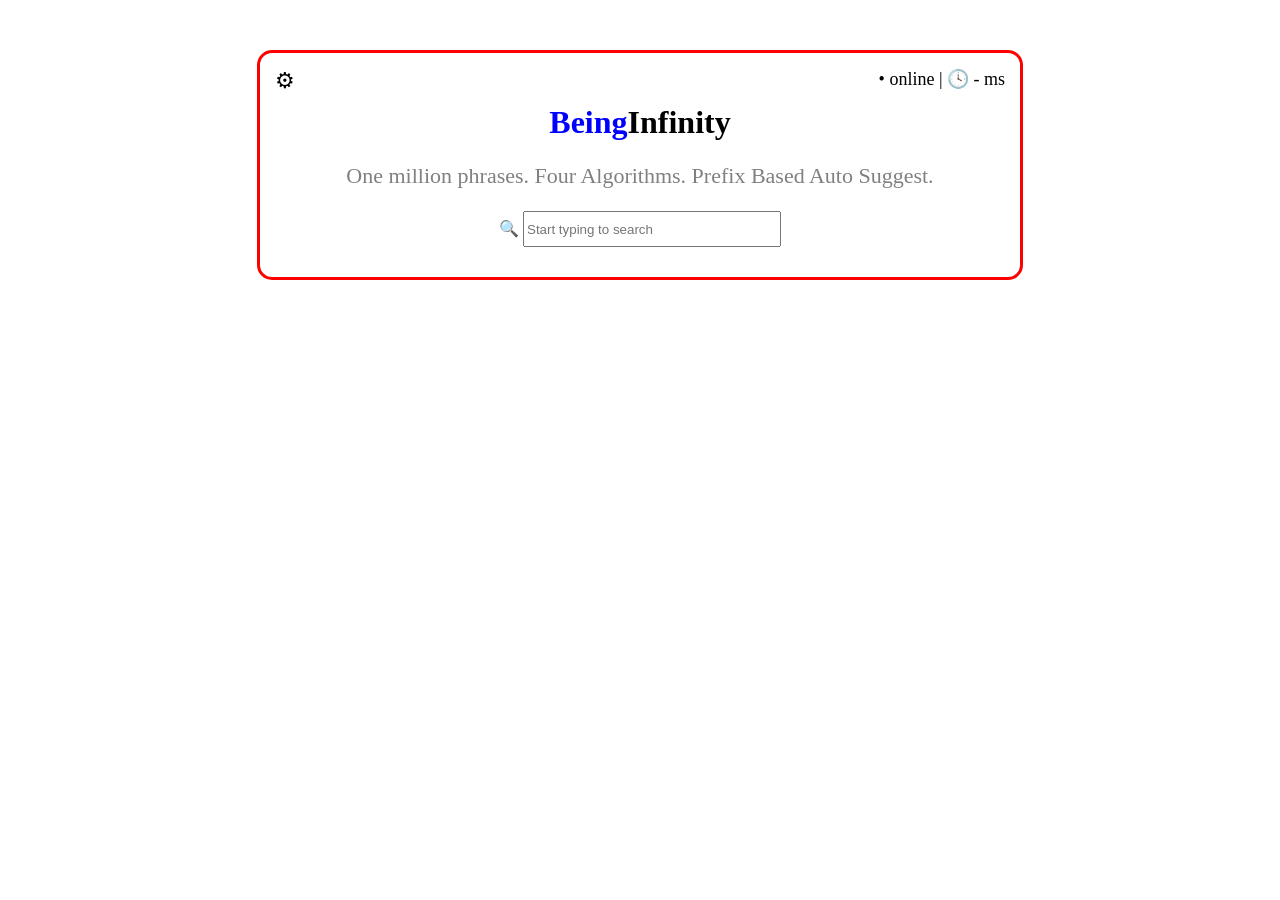
==== src/main/resources/static/autosuggest.html @ 0ebd8c1c "COMMIT" ====
<!DOCTYPE html>
<html lang="en">
<head>
<meta charset="UTF-8">
<meta name="viewport" content="width=device-width, initial-scale=1.0">
<title>Being Infinity</title>

<style>

body{
    text-align:center;
    font-family:"Times New Roman", serif;
}

.box{
    width: 700px;
    margin:auto;
    margin-top:50px;
    padding:30px;
    border:3px solid red;
    border-radius:15px;
    position:relative;
}

.gear-icon{
    position:absolute;
    top:15px;
    left:15px;
    font-size:22px;
}

.status{
    position:absolute;
    top:15px;
    right:15px;
    font-size:18px;
}

.being{
    color:blue;
}

.infinity{
    color:black;
}

.tagline{
    color:gray;
    font-size:22px;
}

input{
    width:250px;
    height:30px;
}

.footer{
    margin-top:30px;
    color:gray;
}

        .search-suggestions {
            width: 80%;
            margin: 8px 0 0;
            border-radius: 16px;
            box-shadow: 0 4px 12px rgba(0, 0, 0, 0.06);
            overflow: hidden;
            text-align: left;
            margin: 0px auto;
        }
        .suggestion {
            padding: 10px 14px;
            border-bottom: 1px solid #f2f2f2;
            font-size: 14px;
        }



</style>

</head>

<body>

<div class="box">

    <span class="gear-icon">&#9881;</span>

    <span class="status">&#8226; online | &#128339; - ms</span>

    <h1>
        <span class="being">Being</span><span class="infinity">Infinity</span>
    </h1>

    <p class="tagline">
        One million phrases. Four Algorithms. Prefix Based Auto Suggest.
    </p>

    <span>&#128269;</span>

    <input type="text" placeholder="Start typing to search">
    <div class="search-suggestions">
        <!-- <div class="suggestion"> Cyber security </div>
        <div class="suggestion"> Artificial Intelligence and Data Science </div> -->
    </div>
    <script>
        function getSearchSuggestions(){
            var searchbox = document.getElementsByClassName("searchbox");
            var search-suggestions = document.getElementsbyclassname("searchsuggestios");
            var userInput = searchbox.value;
            if(<userInput.trim() ==="")return;
            var URL 1 = "https://autosuggest-backend.onrender.com/api/autosuggest?q=ba&algorithm=brute&limit=10&weighted=false");
            var URL 3 = "&algorithm=brute&limit=10&weighted=false";
            var URL=URL1+userInput+URL3;
            fetch(URL)
            .then(function(response){
                return response.json;

            })
            .then(function(data){
                var searchresults="";
                var suggestion=data.results;
                for(var i=0;i<data.count;i++)
            {
                searchresults+="<div class='suggestions'>" + suggestions[i].text + "</div>";

            }
            searchsuggestions.innerHTML
        })



</body>
</html>
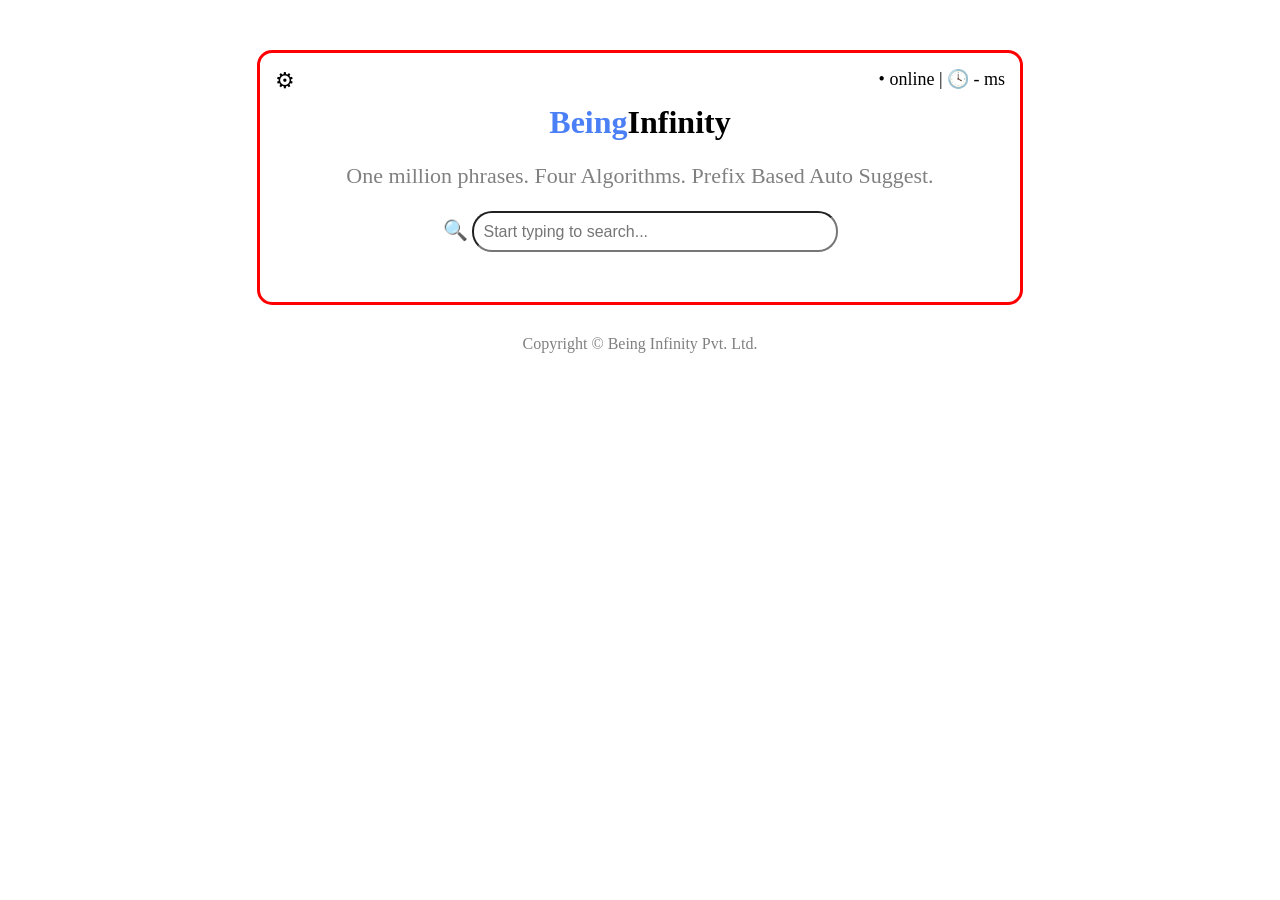
==== commit ac5efb8a: "exercise" ====
--- a/src/main/resources/static/autosuggest.html
+++ b/src/main/resources/static/autosuggest.html
@@ -13,7 +13,7 @@
 }
 
 .box{
-    width: 700px;
+    width:700px;
     margin:auto;
     margin-top:50px;
     padding:30px;
@@ -37,7 +37,7 @@
 }
 
 .being{
-    color:blue;
+    color:#4a7ff5;
 }
 
 .infinity{
@@ -49,32 +49,38 @@
     font-size:22px;
 }
 
-input{
-    width:250px;
-    height:30px;
+.search-box{
+    width:350px;
+    height:35px;
+    padding-left:10px;
+    border-radius:20px;
+    font-size:16px;
+}
+
+.search-suggestions{
+    width:360px;
+    margin:10px auto;
+    text-align:left;
+    border-radius:10px;
+    box-shadow:0px 2px 8px rgba(0,0,0,0.2);
+    overflow:hidden;
+}
+
+.suggestion{
+    padding:10px;
+    border-bottom:1px solid #ddd;
+    background:white;
+}
+
+.suggestion:hover{
+    background:#f2f2f2;
+    cursor:pointer;
 }
 
 .footer{
     margin-top:30px;
     color:gray;
 }
-
-        .search-suggestions {
-            width: 80%;
-            margin: 8px 0 0;
-            border-radius: 16px;
-            box-shadow: 0 4px 12px rgba(0, 0, 0, 0.06);
-            overflow: hidden;
-            text-align: left;
-            margin: 0px auto;
-        }
-        .suggestion {
-            padding: 10px 14px;
-            border-bottom: 1px solid #f2f2f2;
-            font-size: 14px;
-        }
-
-
 
 </style>
 
@@ -84,51 +90,82 @@
 
 <div class="box">
 
-    <span class="gear-icon">&#9881;</span>
+<span class="gear-icon">&#9881;</span>
 
-    <span class="status">&#8226; online | &#128339; - ms</span>
+<span class="status">&#8226; online | &#128339; - ms</span>
 
-    <h1>
-        <span class="being">Being</span><span class="infinity">Infinity</span>
-    </h1>
+<h1>
+<span class="being">Being</span><span class="infinity">Infinity</span>
+</h1>
 
-    <p class="tagline">
-        One million phrases. Four Algorithms. Prefix Based Auto Suggest.
-    </p>
+<p class="tagline">
+One million phrases. Four Algorithms. Prefix Based Auto Suggest.
+</p>
 
-    <span>&#128269;</span>
+<span style="font-size:20px;">&#128269;</span>
 
-    <input type="text" placeholder="Start typing to search">
-    <div class="search-suggestions">
-        <!-- <div class="suggestion"> Cyber security </div>
-        <div class="suggestion"> Artificial Intelligence and Data Science </div> -->
-    </div>
-    <script>
-        function getSearchSuggestions(){
-            var searchbox = document.getElementsByClassName("searchbox");
-            var search-suggestions = document.getElementsbyclassname("searchsuggestios");
-            var userInput = searchbox.value;
-            if(<userInput.trim() ==="")return;
-            var URL 1 = "https://autosuggest-backend.onrender.com/api/autosuggest?q=ba&algorithm=brute&limit=10&weighted=false");
-            var URL 3 = "&algorithm=brute&limit=10&weighted=false";
-            var URL=URL1+userInput+URL3;
-            fetch(URL)
-            .then(function(response){
-                return response.json;
+<input
+type="text"
+class="search-box"
+placeholder="Start typing to search..."
+onkeyup="getSearchSuggestions()">
 
-            })
-            .then(function(data){
-                var searchresults="";
-                var suggestion=data.results;
-                for(var i=0;i<data.count;i++)
-            {
-                searchresults+="<div class='suggestions'>" + suggestions[i].text + "</div>";
+<div class="search-suggestions"></div>
 
-            }
-            searchsuggestions.innerHTML
-        })
+</div>
 
+<div class="footer">
+Copyright &copy; Being Infinity Pvt. Ltd.
+</div>
 
+<script>
+
+function getSearchSuggestions(){
+
+    var searchBox=document.getElementsByClassName("search-box")[0];
+    var suggestionBox=document.getElementsByClassName("search-suggestions")[0];
+
+    var userInput=searchBox.value;
+
+    if(userInput.trim()==""){
+        suggestionBox.innerHTML="";
+        return;
+    }
+
+    var url="https://autosuggest-backend.onrender.com/api/autosuggest?q="
+            +userInput+
+            "&algorithm=brute&limit=10&weighted=false";
+
+    fetch(url)
+
+    .then(function(response){
+        return response.json();
+    })
+
+    .then(function(data){
+
+        var output="";
+
+        for(var i=0;i<data.count;i++){
+
+            output +=
+            "<div class='suggestion'>"
+            +data.results[i].text+
+            "</div>";
+
+        }
+
+        suggestionBox.innerHTML=output;
+
+    })
+
+    .catch(function(error){
+        console.log(error);
+    });
+
+}
+
+</script>
 
 </body>
 </html>
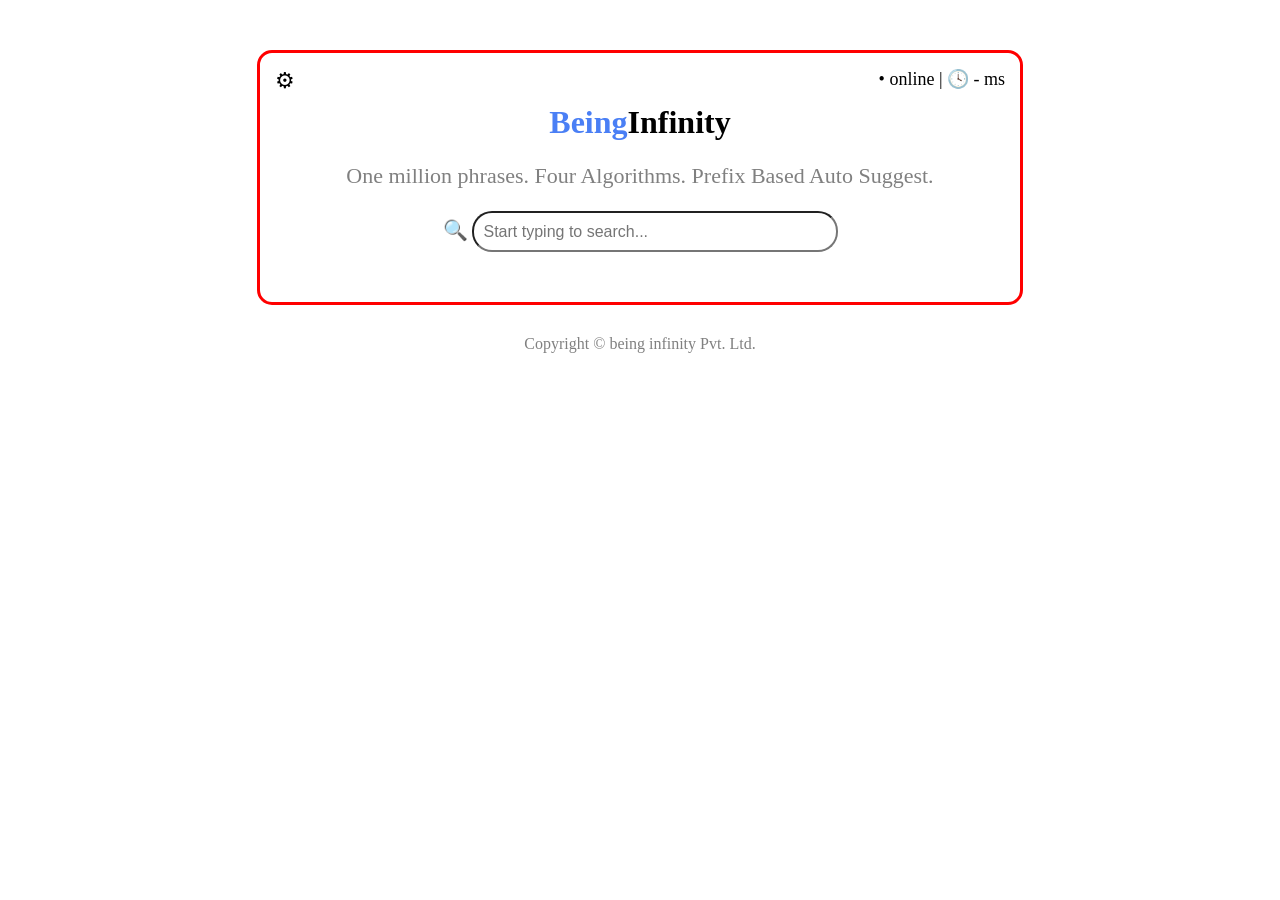
==== commit 922be86b: "final" ====
--- a/src/main/resources/static/autosuggest.html
+++ b/src/main/resources/static/autosuggest.html
@@ -3,7 +3,7 @@
 <head>
 <meta charset="UTF-8">
 <meta name="viewport" content="width=device-width, initial-scale=1.0">
-<title>Being Infinity</title>
+<title>Being infinity</title>
 
 <style>
 
@@ -115,7 +115,7 @@
 </div>
 
 <div class="footer">
-Copyright &copy; Being Infinity Pvt. Ltd.
+Copyright &copy; being infinity Pvt. Ltd.
 </div>
 
 <script>
